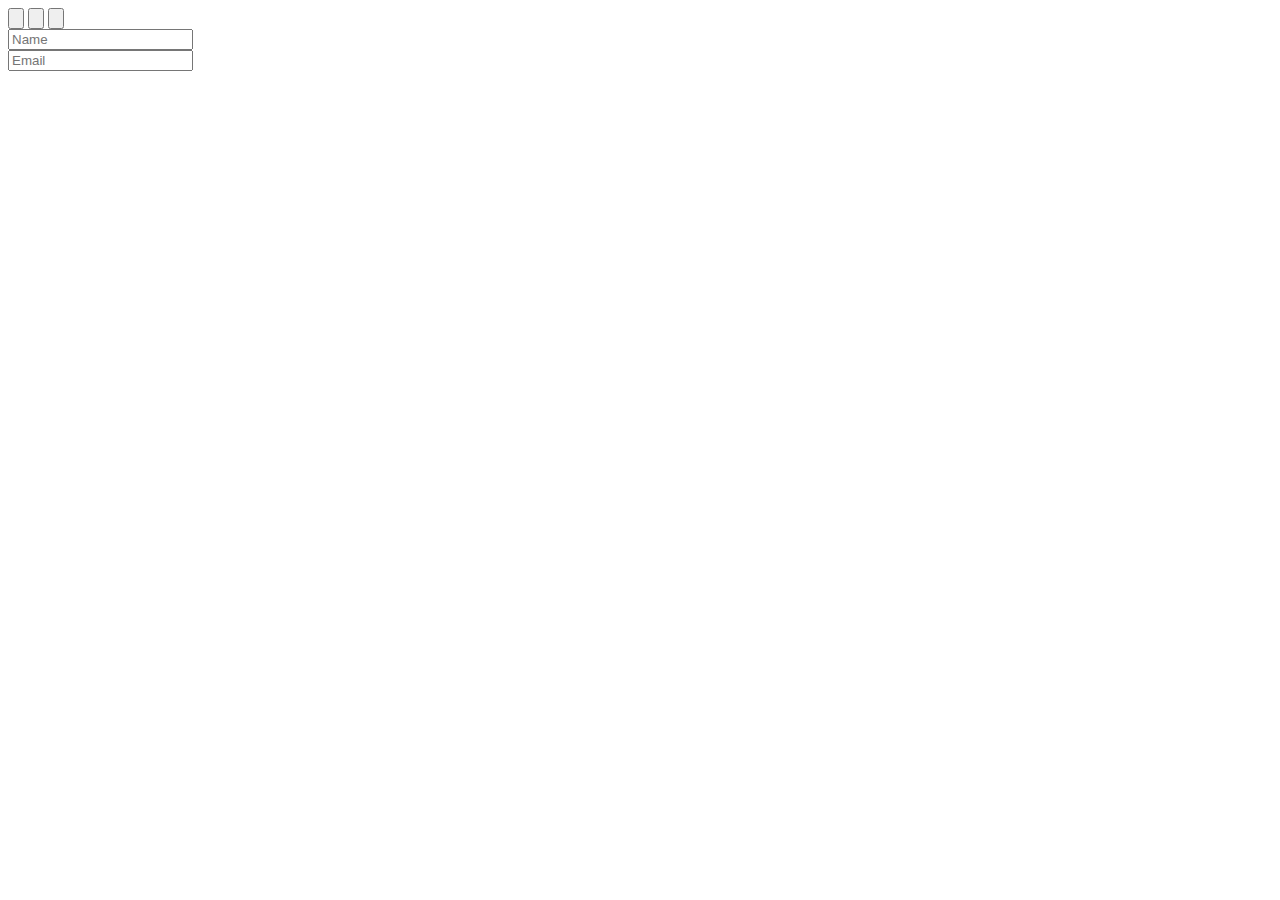
==== index.html @ c000c48d "index.html added" ====
<!DOCTYPE html>
<html>
<head>
	<title>ratingtest</title>
	<link rel="stylesheet" type="text/css" href="syles/app.css">
</head>
<body>


	<div class="flex-wrapper">
		<div class="rating-wrapper">
			<input type="button" name="rate-one" class="rate-star">
			
			<input type="button" name="rate-two" class="rate-star">

			<input type="button" name="rate-three" class="rate-star">
		</div>
	</div>

	<div class="flex-wrapper">
		<form class="personalInfo-box js-name" >
			<input type="text" placeholder="Name">
		</form>
		<form>
			<input type="text" class="personalInfo-box js-email" placeholder="Email" >
		</form>
			
		
	</div>



</body>
</html>
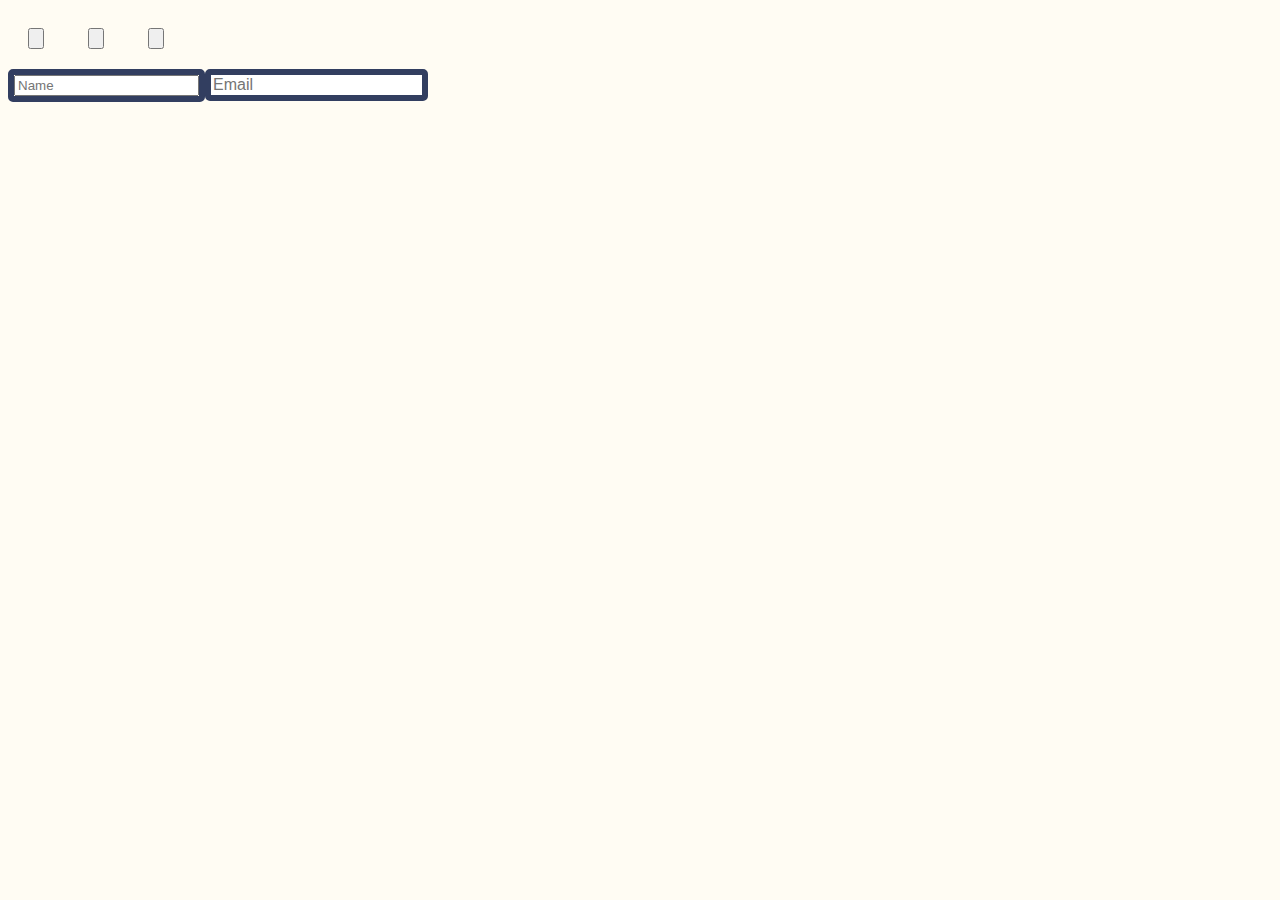
==== commit 4a77ac69: "updated index" ====
--- a/index.html
+++ b/index.html
@@ -3,7 +3,7 @@
 <html>
 <head>
 	<title>ratingtest</title>
-	<link rel="stylesheet" type="text/css" href="syles/app.css">
+	<link rel="stylesheet" type="text/css" href="styles/app.css">
 </head>
 <body>
 
--- a/styles/app.css
+++ b/styles/app.css
@@ -0,0 +1,55 @@
+/*Styles for dinosaur survey*/
+
+/*colors 
+teal #07d3c8
+cyan 006b84
+dark blue 323e60
+dark orange ff792e
+light orange ffb36e
+red dd5143
+off-white fcf3d9
+*/
+
+body{
+	/*background-color: #fcf3d9;*/
+	background-color: #fffcf3;
+	font-family: 'Roboto Slab', serif;
+	color: #323e60;
+	min-width: 410px;
+
+}
+
+.rating-li{
+	display: inline-block;
+	list-style: none;
+}
+
+.flex-wrapper{
+	display: flex;
+	flex-wrap: wrap;
+	/*justify-content: center;
+	margin: auto;*/
+}
+
+.personalInfo-box{
+	display: block;
+	border:20px;
+	border: 6px solid #323e60;
+	border-radius: 5px;
+	font-size: 16px;
+}
+
+.ratingWrapper{
+	justify-content: center;
+}
+
+.button-container{
+	display: block;
+	margin: 0px 10px 0px 10px;
+}
+
+.rate-star{
+	margin: 20px;
+}
+
+
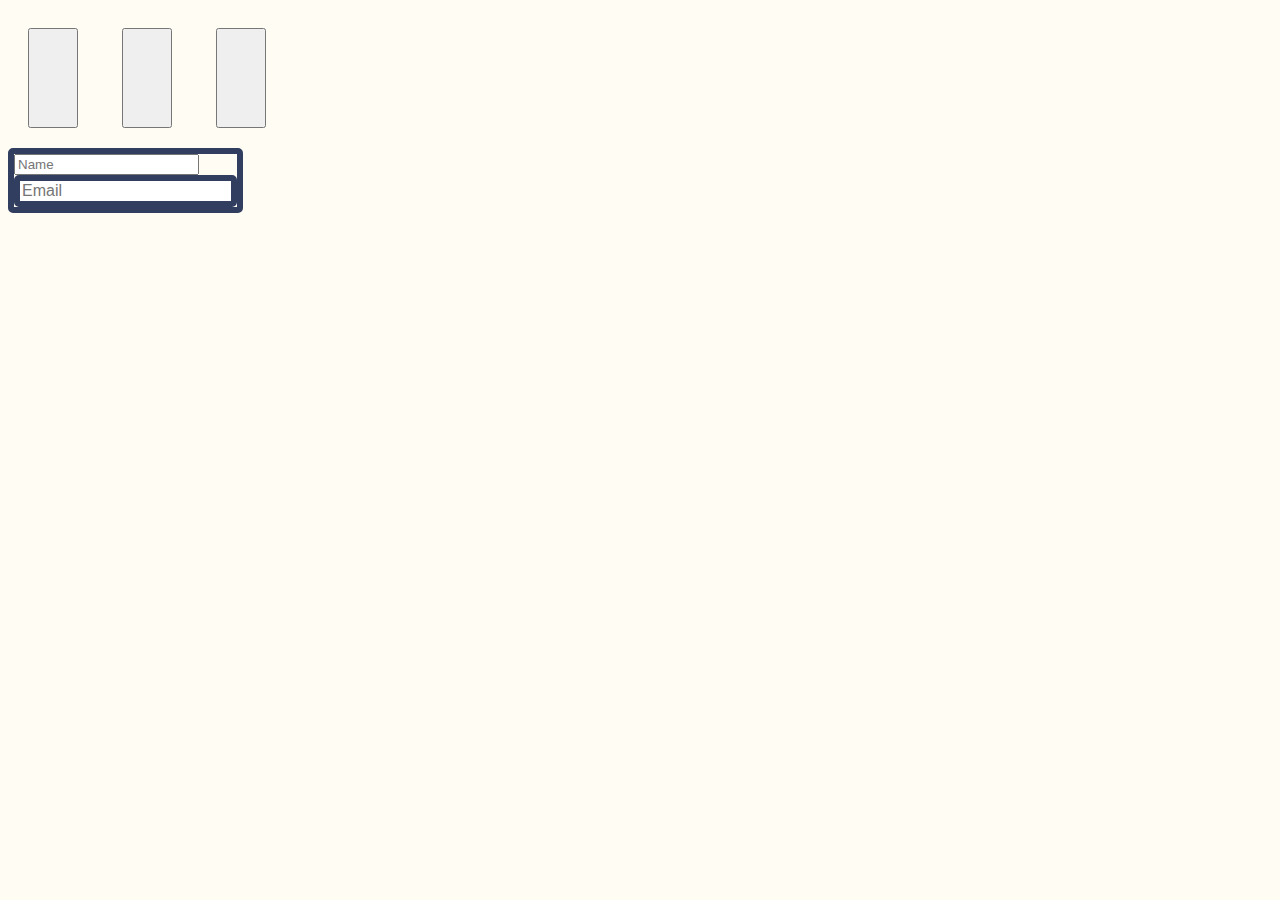
==== commit ba6a561e: "added JS files for testing bodymovin" ====
--- a/index.html
+++ b/index.html
@@ -21,8 +21,6 @@
 	<div class="flex-wrapper">
 		<form class="personalInfo-box js-name" >
 			<input type="text" placeholder="Name">
-		</form>
-		<form>
 			<input type="text" class="personalInfo-box js-email" placeholder="Email" >
 		</form>
 			
--- a/styles/app.css
+++ b/styles/app.css
@@ -50,6 +50,8 @@
 
 .rate-star{
 	margin: 20px;
+	width:50px;
+	height: 100px;
 }
 
 
